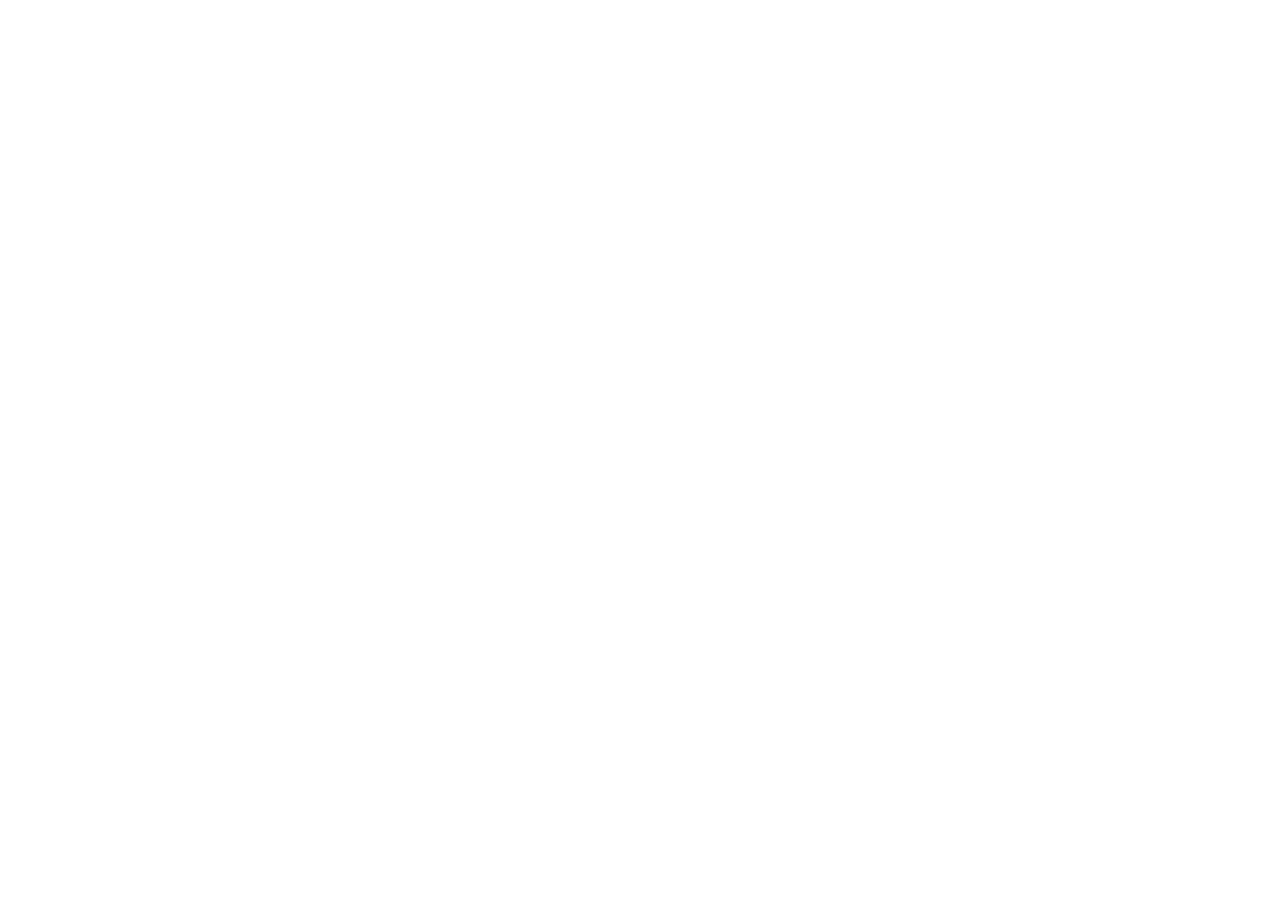
==== billsplit/index.html @ 9209e18f "first commit..." ====
<!DOCTYPE html>
<html lang="en">
  <head>
    <meta charset="UTF-8" />
    <title>Bill Split</title>
    <!--<link rel="stylesheet" href="lib/style.css" />-->
  </head>
  <body>
    <section id="entry-point"></section>

    <!-- Wifi might be spotty, so we've downloaded these to `./lib` -->
    <!--
    <script src="lib/react.js"></script>
    <script src="lib/react-dom.js"></script>
    <script src="https://fb.me/react-0.14.7.min.js"
                integrity="sha384-zTm/dblzLXQNp3CgY+hfaC/WJ6h4XtNrePh2CW2+rO9GPuNiPb9jmthvAL+oI/dQ"
                crossorigin="anonymous"></script>
    <script src="https://fb.me/react-dom-0.14.7.min.js"
                integrity="sha384-ntqCsHbLdMxT352UbhPbT7fqjE8xi4jLmQYQa8mYR+ylAapbXRfdsDweueDObf7m"
                crossorigin="anonymous"></script>
    -->
    <script src="https://cdnjs.cloudflare.com/ajax/libs/react/15.3.0/react.min.js"></script>
    <script src="https://cdnjs.cloudflare.com/ajax/libs/react/15.3.0/react-dom.min.js"></script>
    <script src="https://cdnjs.cloudflare.com/ajax/libs/babel-core/5.8.34/browser.js"></script>
    <script src="app.js" type="text/babel"/>
  </body>
</html>
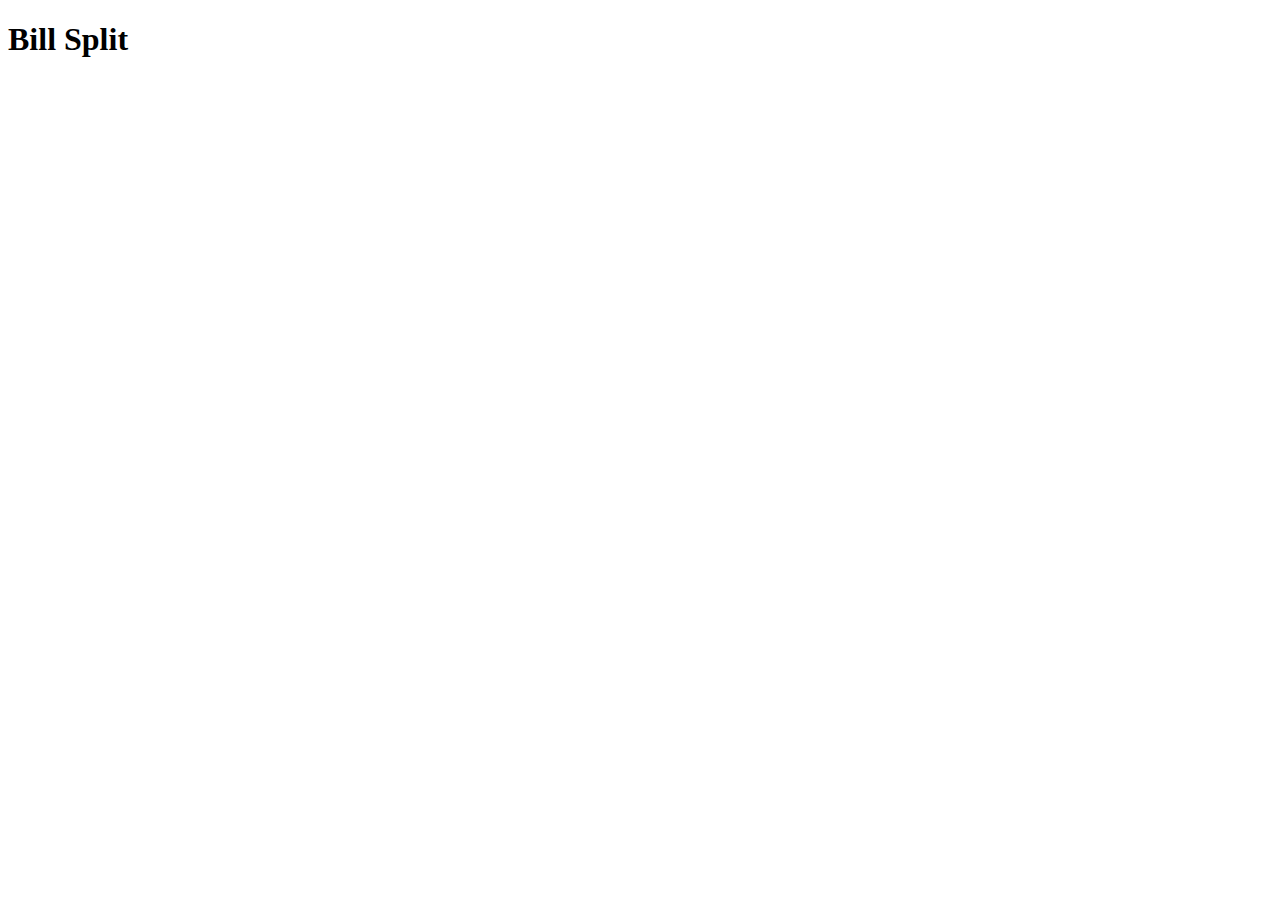
==== commit 89c9e295: "Price split and subtotals implementedgit add ." ====
--- a/billsplit/index.html
+++ b/billsplit/index.html
@@ -3,9 +3,10 @@
   <head>
     <meta charset="UTF-8" />
     <title>Bill Split</title>
-    <!--<link rel="stylesheet" href="lib/style.css" />-->
+    <link rel="stylesheet" href="style.css" />
   </head>
   <body>
+    <h1>Bill Split</h1>
     <section id="entry-point"></section>
 
     <!-- Wifi might be spotty, so we've downloaded these to `./lib` -->
--- a/billsplit/style.css
+++ b/billsplit/style.css
@@ -0,0 +1,3 @@
+.error-message {
+    color: red;
+}